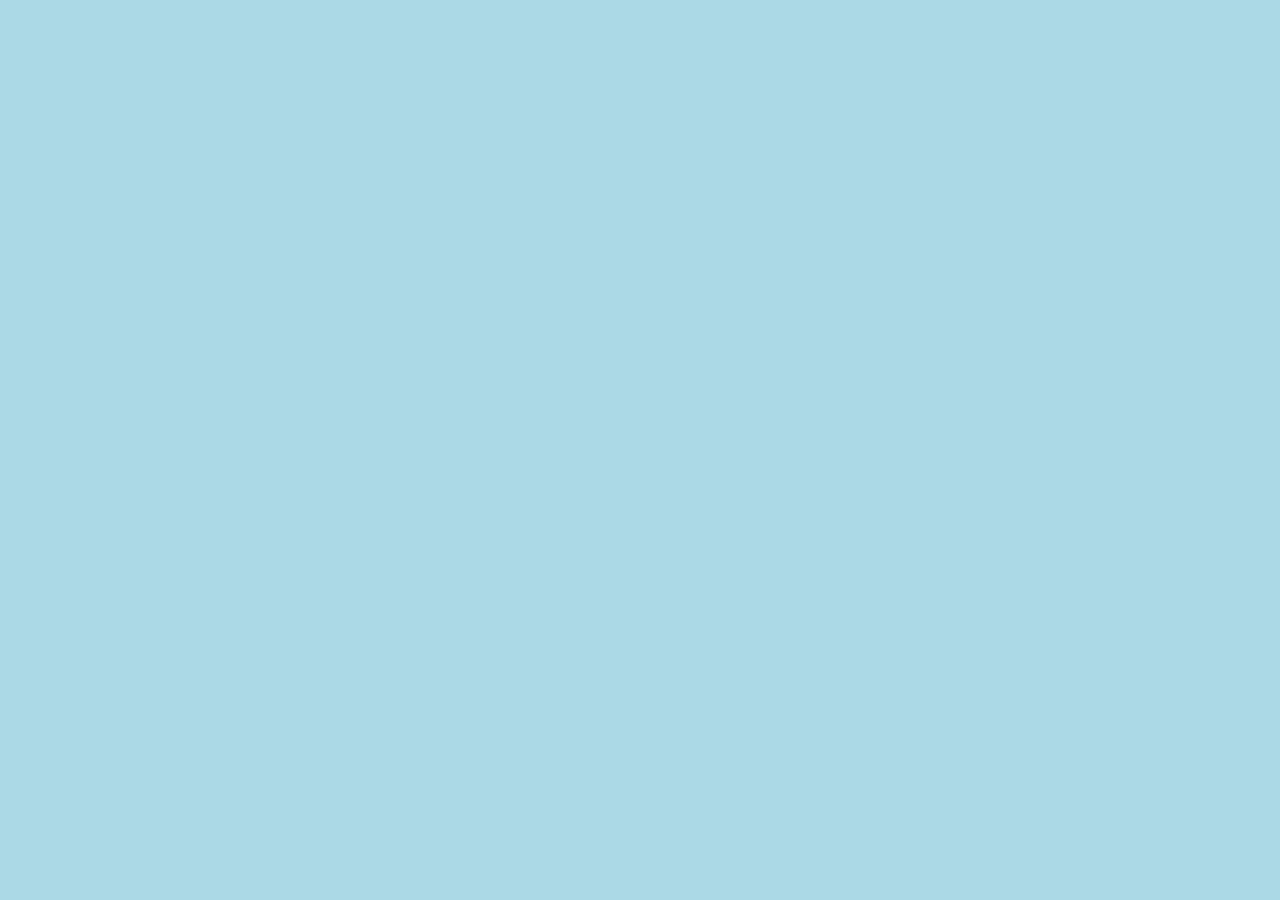
==== index.html @ 1446ed92 "Add form to html and business logic to js" ====
<!DOCTYPE html>
<html lang="en" dir="ltr">
  <head>
    <meta charset="utf-8">
    <link rel="stylesheet" href="css/bootstrap.css">
    <link href="https://fonts.googleapis.com/css?family=Fascinate+Inline&display=swap" rel="stylesheet">
    <link rel="stylesheet" href="css/styles.css">
    <script src="js/jquery-3.4.1.js" charset="utf-8"></script>
    <script src="js/scripts.js" charset="utf-8"></script>
    <title>Slims: My friend who has amazing pizza!</title>
  </head>
  <body
  <form class="" action="index.html" method="post">

  </form>
  </body>
  </html>
---- css/styles.css ----
form.form-example {
    display: table;
}

div.form-example {
    display: table-row;
}

label, input {
    display: table-cell;
    margin-bottom: 10px;
}

label {
    padding-right: 10px;
}

header {
  color: white;
  opacity: .7;
  font-family: 'Fascinate Inline', cursive;
  text-align: center;
}

footer {
  color: grey;
  opacity: .7;
  text-align: center;
  font-size: 12px;
}

body {
  background-color: lightblue;
}
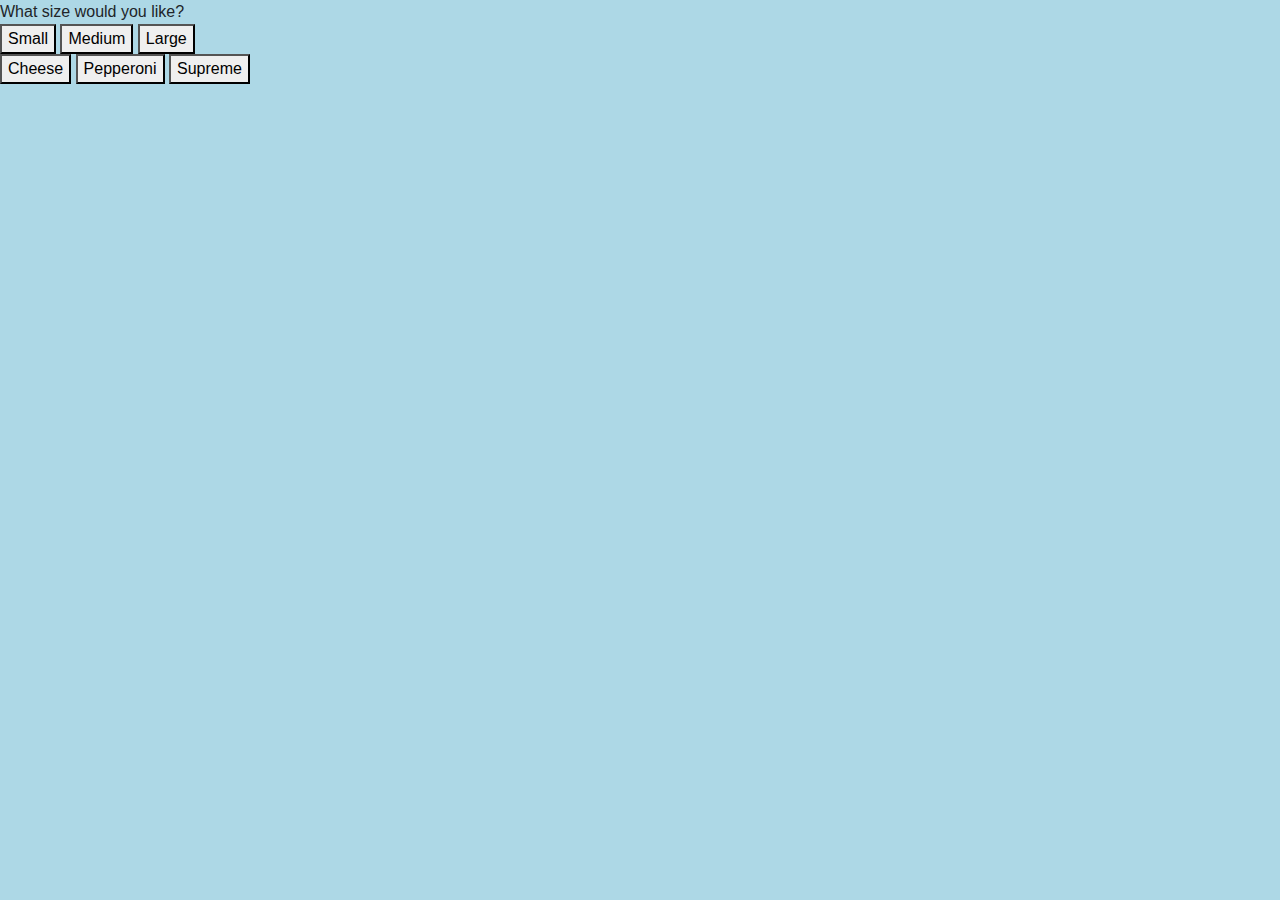
==== commit 21184cbd: "Add radio buttons to index.html" ====
--- a/index.html
+++ b/index.html
@@ -3,15 +3,24 @@
   <head>
     <meta charset="utf-8">
     <link rel="stylesheet" href="css/bootstrap.css">
-    <link href="https://fonts.googleapis.com/css?family=Fascinate+Inline&display=swap" rel="stylesheet">
     <link rel="stylesheet" href="css/styles.css">
     <script src="js/jquery-3.4.1.js" charset="utf-8"></script>
     <script src="js/scripts.js" charset="utf-8"></script>
     <title>Slims: My friend who has amazing pizza!</title>
   </head>
-  <body
-  <form class="" action="index.html" method="post">
+  <body>
+    <form id="orderForm">
+      <label for="pizzaSize">What size would you like?</label>
+      <button type="radio" name="size" value="Cheese">Small</button>
+      <button type="radio" name="size" value="Cheese">Medium</button>
+      <button type="radio" name="size" value="Cheese">Large</button>
+      <br>
+      <button type="radio" name="topping" value="Cheese">Cheese</button>
+      <button type="radio" name="topping" value="Pepperoni">Pepperoni</button>
+      <button type="radio" name="topping" value="Supreme">Supreme</button>
+    </form>
+    <form id="">
 
-  </form>
+    </form>
   </body>
   </html>
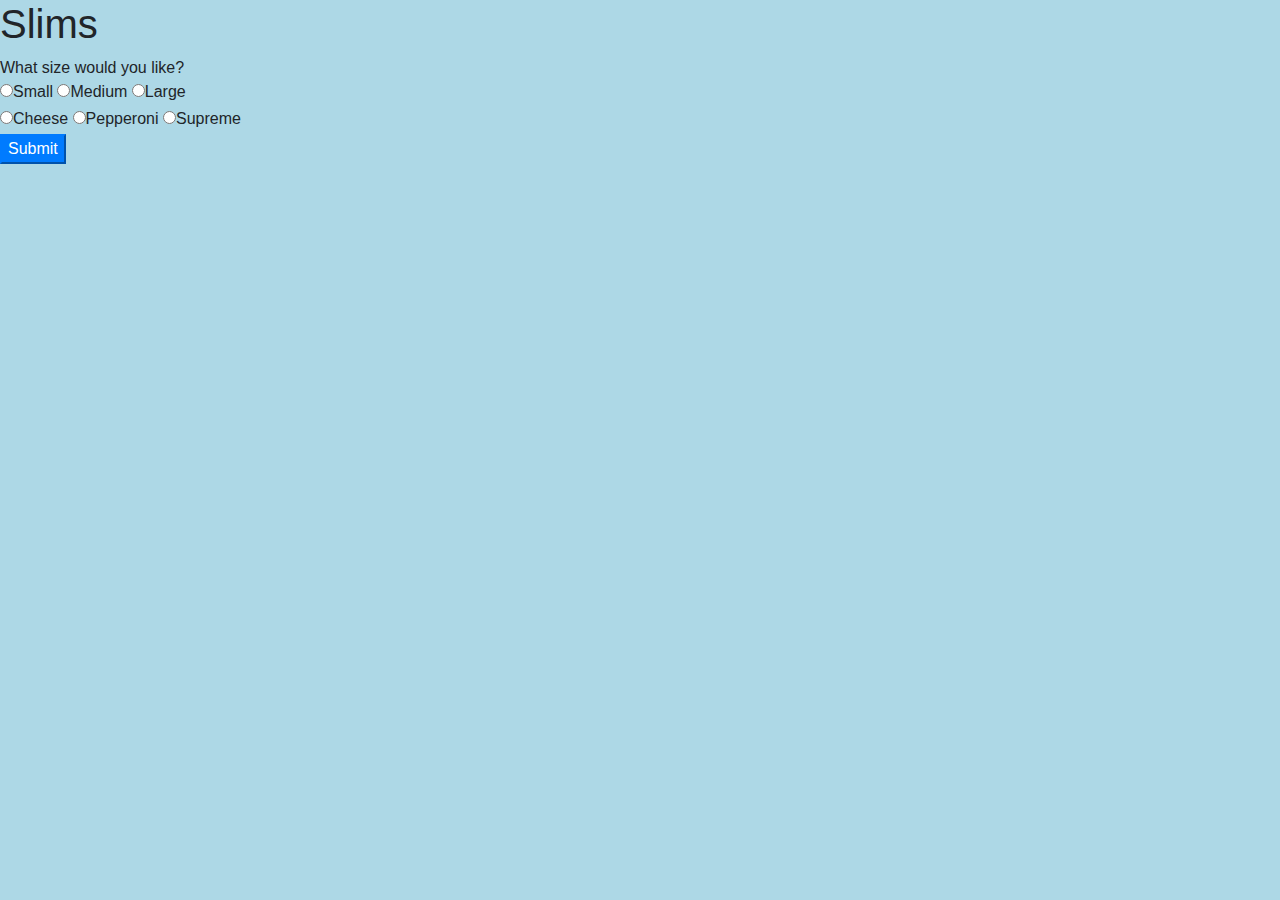
==== commit 64543d9a: "Add ul for jquery population on index.html" ====
--- a/index.html
+++ b/index.html
@@ -9,18 +9,21 @@
     <title>Slims: My friend who has amazing pizza!</title>
   </head>
   <body>
+    <h1>Slims</h1>
     <form id="orderForm">
       <label for="pizzaSize">What size would you like?</label>
-      <button type="radio" name="size" value="Cheese">Small</button>
-      <button type="radio" name="size" value="Cheese">Medium</button>
-      <button type="radio" name="size" value="Cheese">Large</button>
+      <input id="pizzaSize"type="radio" name="size" value="Cheese">Small</input>
+      <input id="pizzaSize"type="radio" name="size" value="Cheese">Medium</input>
+      <input id="pizzaSize"type="radio" name="size" value="Cheese">Large</input>
       <br>
-      <button type="radio" name="topping" value="Cheese">Cheese</button>
-      <button type="radio" name="topping" value="Pepperoni">Pepperoni</button>
-      <button type="radio" name="topping" value="Supreme">Supreme</button>
+      <input id="pizzaTopping" type="radio" name="topping" value="Cheese">Cheese</input>
+      <input id="pizzaTopping"type="radio" name="topping" value="Pepperoni">Pepperoni</input>
+      <input id="pizzaTopping"type="radio" name="topping" value="Supreme">Supreme</input>
+      <br>
+      <button type="submit" class="btn-primary">Submit </button>
     </form>
-    <form id="">
+    <ul id="pizzaOrder">
 
-    </form>
+    </ul>
   </body>
   </html>
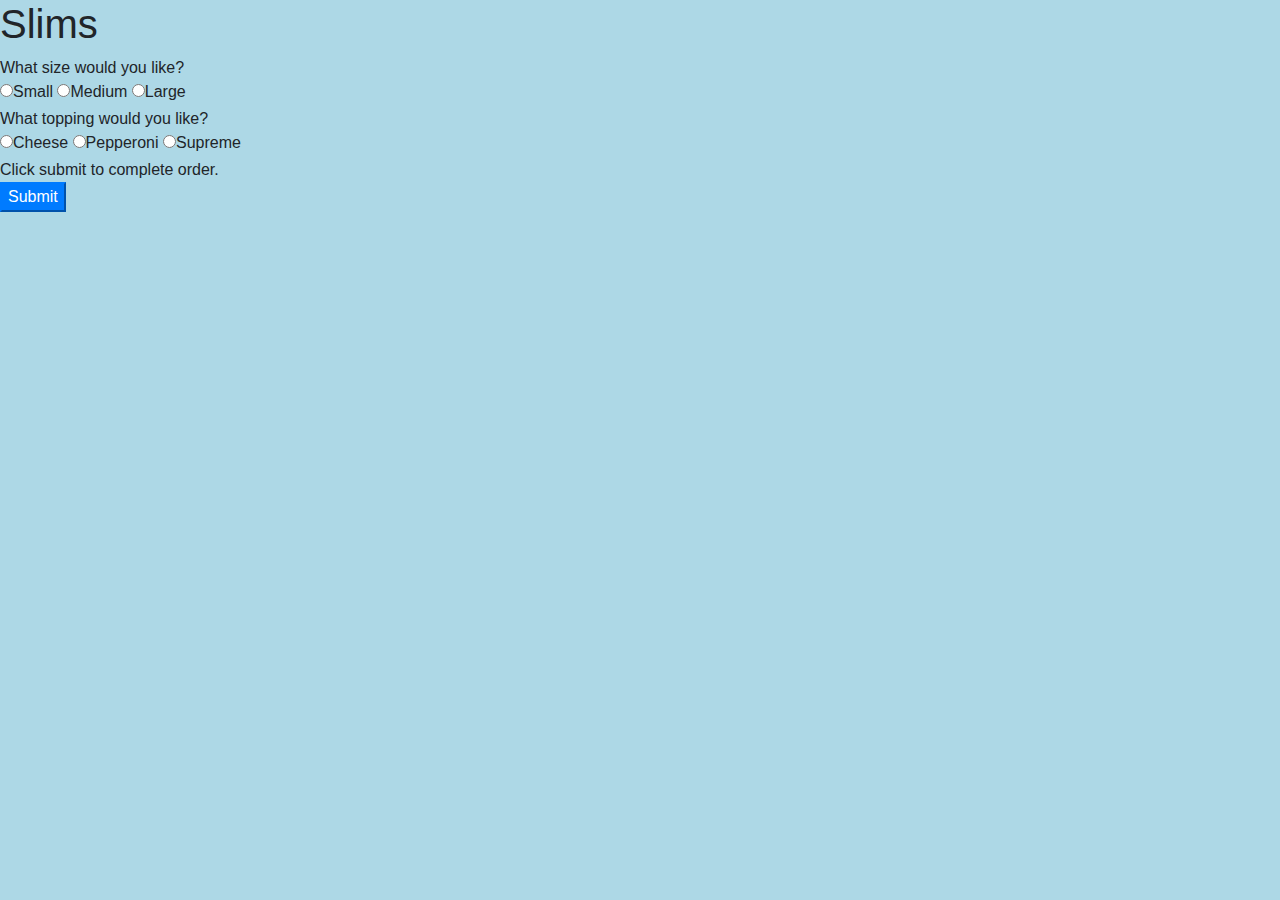
==== commit a4e361f8: "Add update to index.html" ====
--- a/index.html
+++ b/index.html
@@ -12,18 +12,20 @@
     <h1>Slims</h1>
     <form id="orderForm">
       <label for="pizzaSize">What size would you like?</label>
-      <input id="pizzaSize"type="radio" name="size" value="Cheese">Small</input>
-      <input id="pizzaSize"type="radio" name="size" value="Cheese">Medium</input>
-      <input id="pizzaSize"type="radio" name="size" value="Cheese">Large</input>
+      <input id="pizzaSize"type="radio" name="size" value="small">Small</input>
+      <input id="pizzaSize"type="radio" name="size" value="medium">Medium</input>
+      <input id="pizzaSize"type="radio" name="size" value="large">Large</input>
       <br>
+      <label for="pizzaTopping">What topping would you like?</label>
       <input id="pizzaTopping" type="radio" name="topping" value="Cheese">Cheese</input>
       <input id="pizzaTopping"type="radio" name="topping" value="Pepperoni">Pepperoni</input>
       <input id="pizzaTopping"type="radio" name="topping" value="Supreme">Supreme</input>
       <br>
+      <label for="button">Click submit to complete order.</label>
       <button type="submit" class="btn-primary">Submit </button>
     </form>
-    <ul id="pizzaOrder">
-
-    </ul>
+    <div id="result">
+      <h5><span id="orderedPizza"></span></h5>
+    </div>
   </body>
   </html>
--- a/css/styles.css
+++ b/css/styles.css
@@ -32,3 +32,7 @@
 body {
   background-color: lightblue;
 }
+
+#result {
+  display: none;
+}
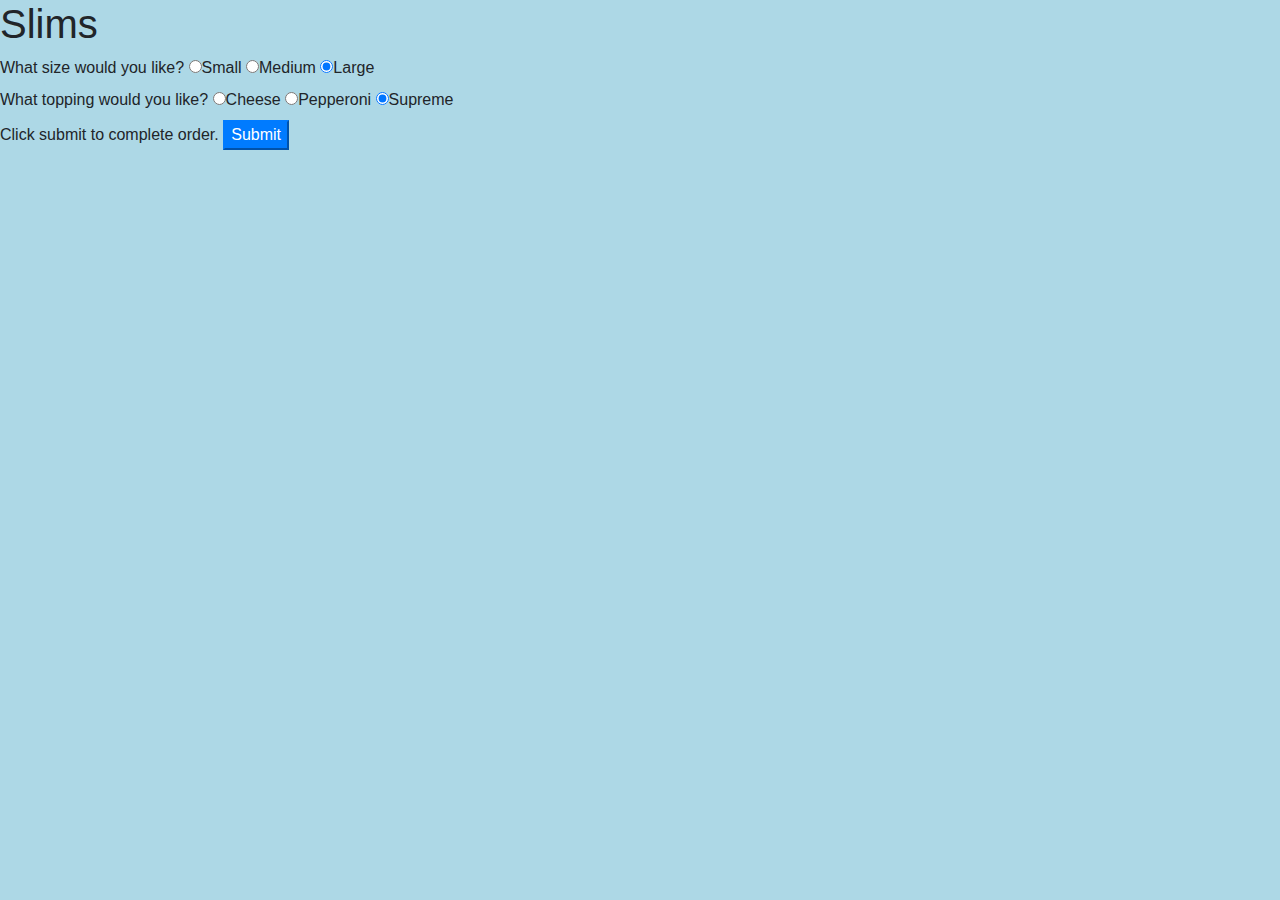
==== commit 5e737d14: "modify js/html" ====
--- a/index.html
+++ b/index.html
@@ -14,12 +14,12 @@
       <label for="pizzaSize">What size would you like?</label>
       <input id="pizzaSize"type="radio" name="size" value="small">Small</input>
       <input id="pizzaSize"type="radio" name="size" value="medium">Medium</input>
-      <input id="pizzaSize"type="radio" name="size" value="large">Large</input>
+      <input id="pizzaSize"type="radio" name="size" value="large"checked>Large</input>
       <br>
       <label for="pizzaTopping">What topping would you like?</label>
       <input id="pizzaTopping" type="radio" name="topping" value="Cheese">Cheese</input>
       <input id="pizzaTopping"type="radio" name="topping" value="Pepperoni">Pepperoni</input>
-      <input id="pizzaTopping"type="radio" name="topping" value="Supreme">Supreme</input>
+      <input id="pizzaTopping"type="radio" name="topping" value="Supreme"checked>Supreme</input>
       <br>
       <label for="button">Click submit to complete order.</label>
       <button type="submit" class="btn-primary">Submit </button>
--- a/css/styles.css
+++ b/css/styles.css
@@ -1,33 +1,4 @@
-form.form-example {
-    display: table;
-}
 
-div.form-example {
-    display: table-row;
-}
-
-label, input {
-    display: table-cell;
-    margin-bottom: 10px;
-}
-
-label {
-    padding-right: 10px;
-}
-
-header {
-  color: white;
-  opacity: .7;
-  font-family: 'Fascinate Inline', cursive;
-  text-align: center;
-}
-
-footer {
-  color: grey;
-  opacity: .7;
-  text-align: center;
-  font-size: 12px;
-}
 
 body {
   background-color: lightblue;
